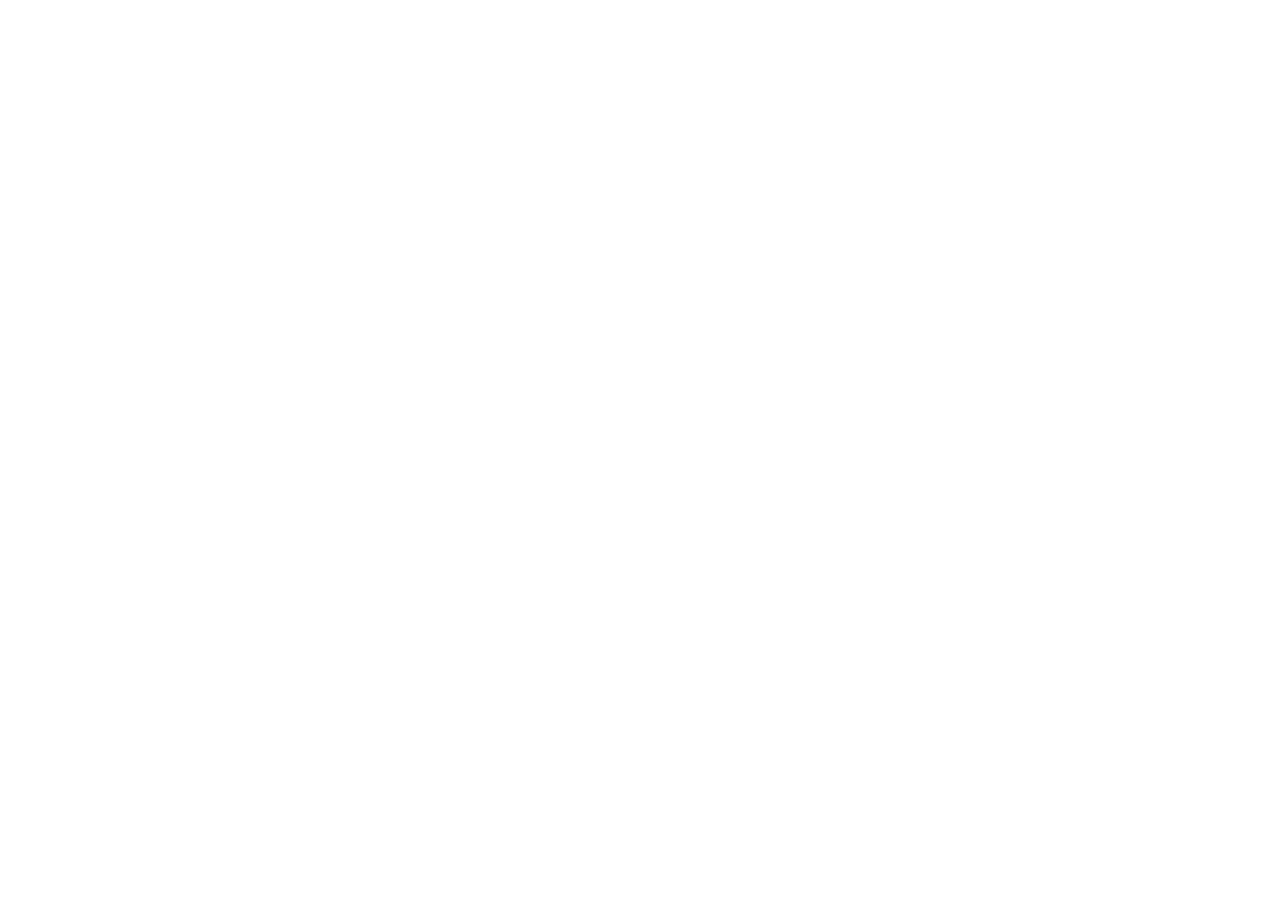
==== index.html @ 244990fa "Rename to index" ====
<!DOCTYPE html>
<html xmlns="http://www.w3.org/1999/xhtml" lang="en">
    <head>
        <title><!--title of your page here--></title>
        <meta charset="UTF-8" />
        <meta name="viewport" content="width=device-width, initial-scale=1.0" /> <!--Add your <link> element to associate your CSS file here once you have created it.--> </head> <body> <!--Code the viewable portion of your page here.--> </body>
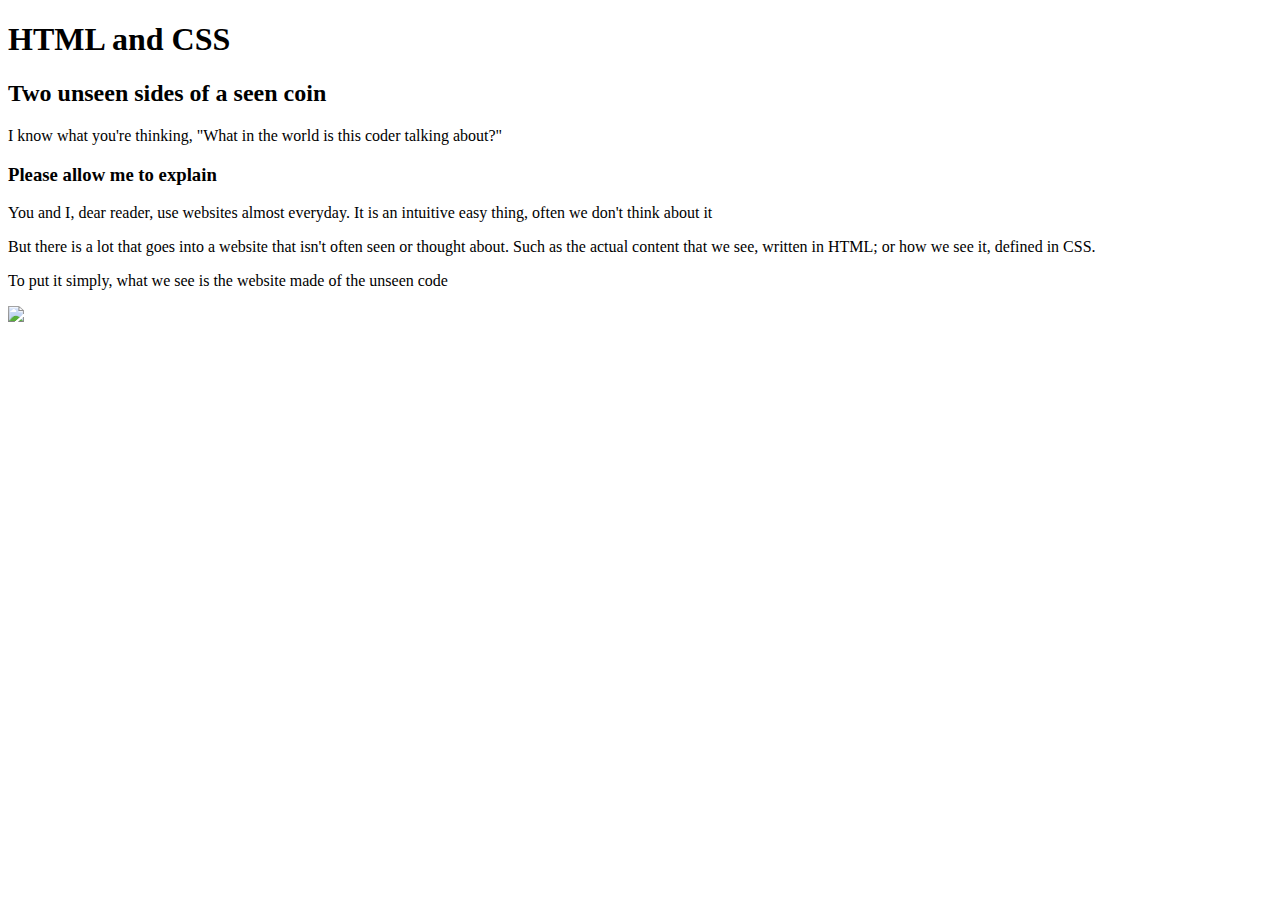
==== commit 267a6ba9: "Update index.html" ====
--- a/index.html
+++ b/index.html
@@ -1,6 +1,17 @@
 <!DOCTYPE html>
 <html xmlns="http://www.w3.org/1999/xhtml" lang="en">
-    <head>
-        <title><!--title of your page here--></title>
+    <head> 
+        <title><!--HTML Assignment 1--></title>
         <meta charset="UTF-8" />
-        <meta name="viewport" content="width=device-width, initial-scale=1.0" /> <!--Add your <link> element to associate your CSS file here once you have created it.--> </head> <body> <!--Code the viewable portion of your page here.--> </body>
+        <meta name="viewport" content="width=device-width, initial-scale=1.0" /> 
+        <link rel="stylesheet" type="text/css" href="TVK_css1.css"/> </head> 
+    <body> 
+        <h1>HTML and CSS</h1>
+        <h2>Two unseen sides of a seen coin</h2>
+        <p>I know what you're thinking, "What in the world is this coder talking about?"</p>
+        <h3>Please allow me to explain</h3>
+        <p>You and I, dear reader, use websites almost everyday. It is an intuitive easy thing, often we don't think about it</p>
+        <p>But there is a lot that goes into a website that isn't often seen or thought about. Such as the actual content that we see, written in HTML; or how we see it, defined in CSS.</p>
+        <p>To put it simply, what we see is the website made of the unseen code </p>
+        <img src="Images/coins%20copy.jpg" />
+    </body> </html> 
